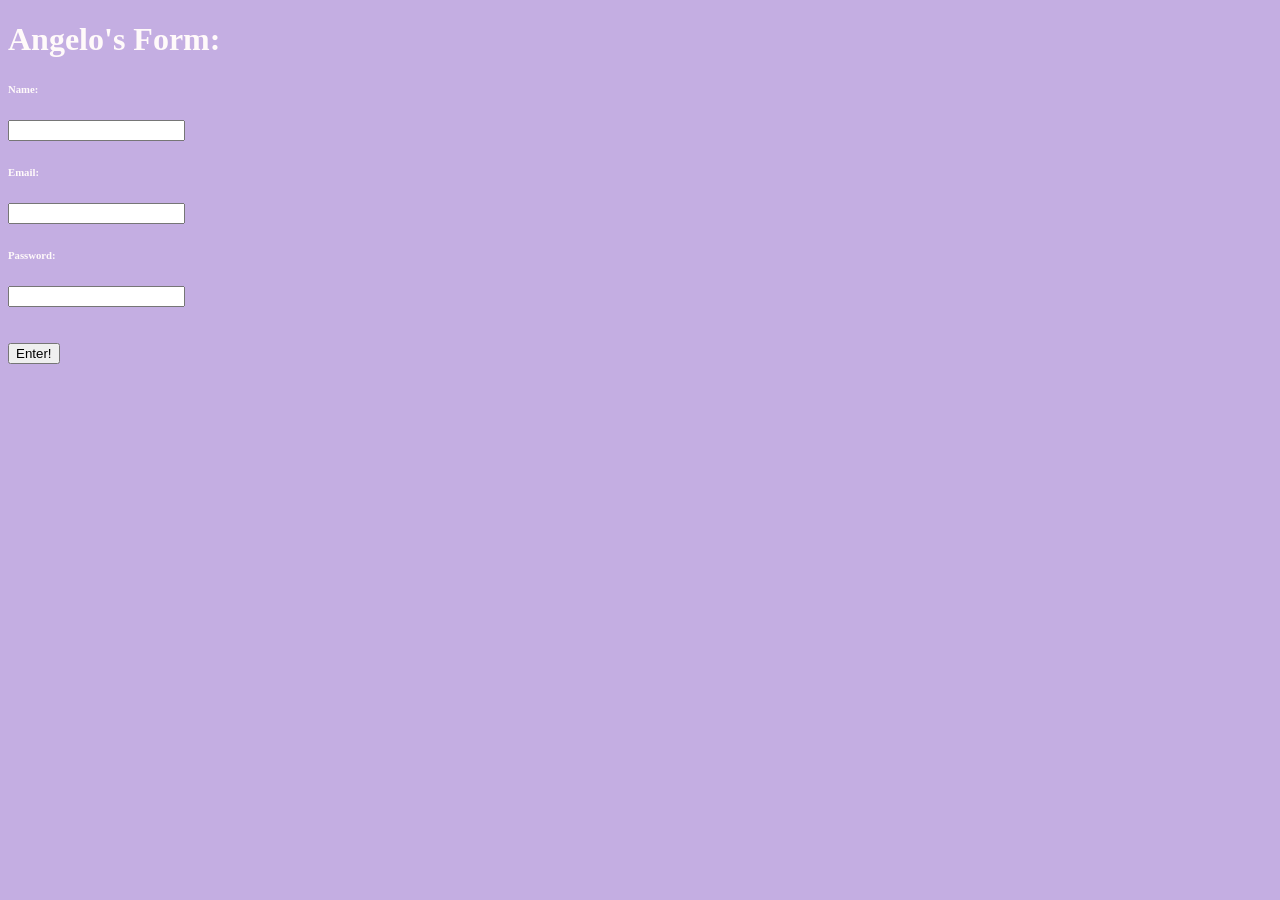
==== angelo/index.html @ 824d2fbe "form class" ====
<!DOCTYPE html>
<html lang="en">
<head>
    <meta charset="UTF-8">
    <meta http-equiv="X-UA-Compatible" content="IE=edge">
    <meta name="viewport" content="width=device-width, initial-scale=1.0">
    <title>Form</title>
</head>
<style>
    body{
       background-color: #c4aee2; 
       color: #fffafa;
    }
</style>
<body>
    <div>
        <form>
            <h1>Angelo's Form:</h1>
            <form autocomplete="on" method="get" target="_blank"></form>
            <h6>Name: </h6><input type="text" id="name" required>
            <h6>Email: </h6><input type="email" id="email" required>
            <h6>Password: </h6><input type="password" id="pw" required>
        </form>
    </div>
<br>
<br>
    <div>
        <input type="submit" value="Enter!">
    </div>
</body>
</html>
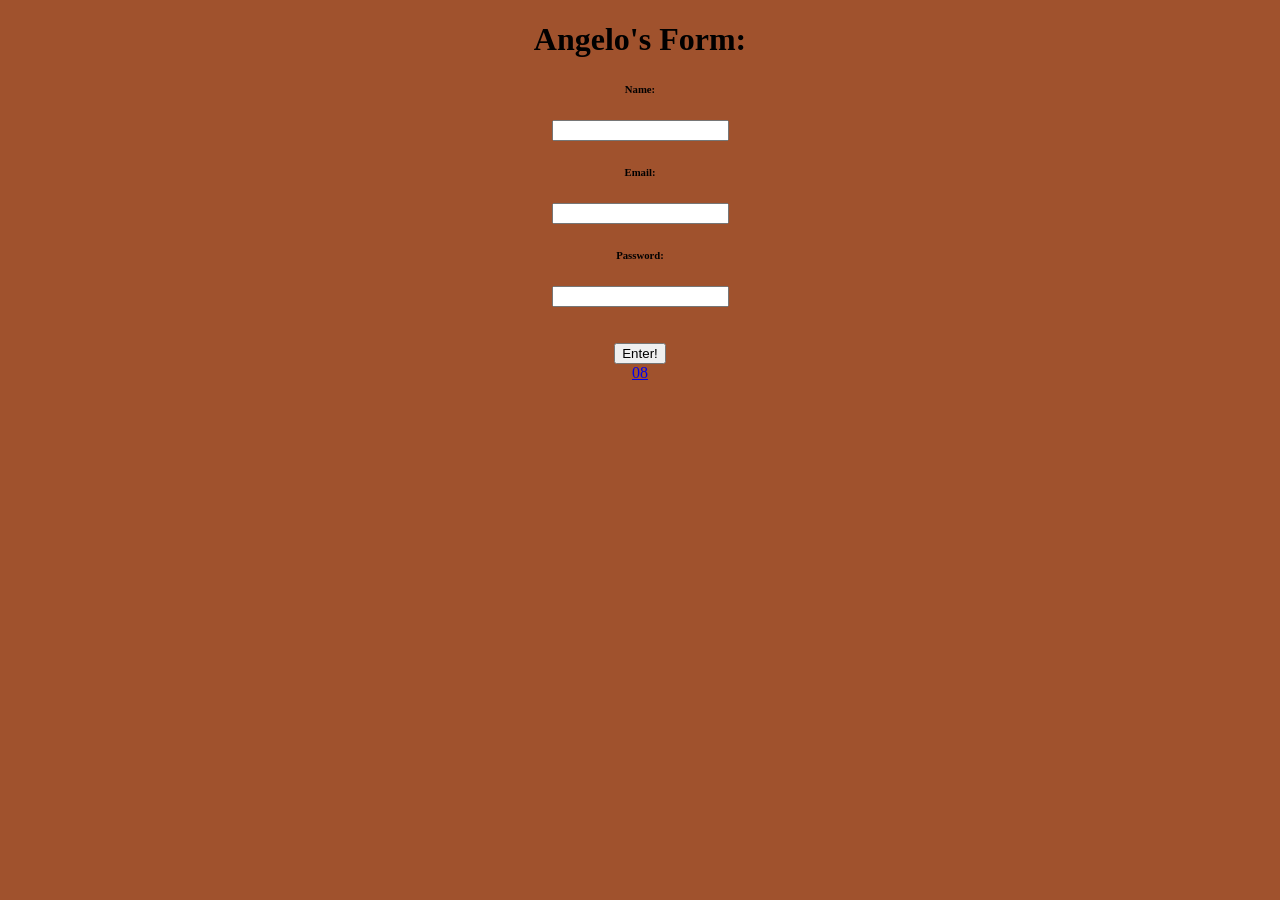
==== commit 5d212cd9: "nao aguento mais frontend" ====
--- a/angelo/index.html
+++ b/angelo/index.html
@@ -5,13 +5,8 @@
     <meta http-equiv="X-UA-Compatible" content="IE=edge">
     <meta name="viewport" content="width=device-width, initial-scale=1.0">
     <title>Form</title>
+    <link href="styles.css" rel="stylesheet"></link>
 </head>
-<style>
-    body{
-       background-color: #c4aee2; 
-       color: #fffafa;
-    }
-</style>
 <body>
     <div>
         <form>
@@ -27,5 +22,7 @@
     <div>
         <input type="submit" value="Enter!">
     </div>
+
+    <a href="08.html">08</a>
 </body>
 </html>
--- a/angelo/styles.css
+++ b/angelo/styles.css
@@ -0,0 +1,8 @@
+:root{
+--primary-color: sienna;
+}
+
+body{
+    background-color: var(--primary-color);
+    text-align: center;
+}
